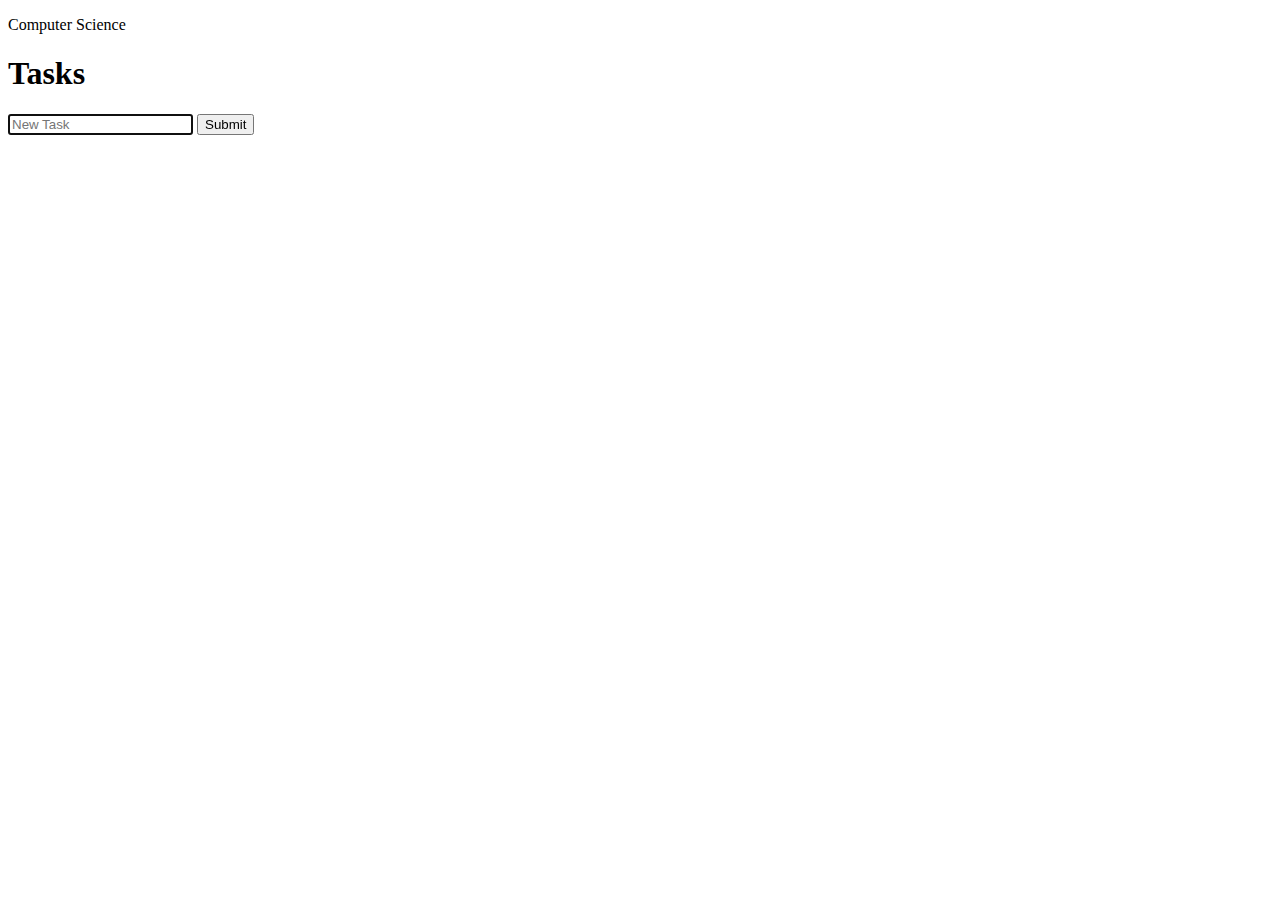
==== TODO_list.html @ 752bc6b6 "Add files via upload" ====
<!DOCTYPE HTML>
<html>
  <head>
    <meta charset="utf-8" />
    <title>DBP</title>
    <style>
      .completed {
        text-decoration: line-through;
      }
    </style>
    <script>
      document.addEventListener('DOMContentLoaded', () => {
        document.querySelector('#new-task').onsubmit = (event) => {
          event.preventDefault();

          const taskInput = document.querySelector('#task');
          const taskText = taskInput.value.trim();

          if (taskText === '') {
            alert('Por favor, introduce una tarea válida.');
            return;
          }

          const cb = document.createElement('input');
          cb.setAttribute('type', 'checkbox');
          const li = document.createElement('li');
          const taskTextSpan = document.createElement('span');
          taskTextSpan.textContent = taskText;

          const deleteButton = document.createElement('button');
          deleteButton.textContent = 'X';
          deleteButton.addEventListener('click', function () {
            li.remove();
          });

          li.appendChild(cb);
          li.appendChild(taskTextSpan);
          li.appendChild(deleteButton);

          cb.addEventListener('change', function () {
            if (this.checked) {
              taskTextSpan.classList.add('completed');
            } else {
              taskTextSpan.classList.remove('completed');
            }
          });

          document.querySelector('#tasks').appendChild(li);

          taskInput.value = '';
        };
      });
    </script>
  </head>
  <body>
    <p>Computer Science</p>
    <h1>Tasks</h1>
    <form id="new-task">
      <input id="task" autocomplete="off" autofocus placeholder="New Task" type="text">
      <input type="submit">
    </form>
    <ol id="tasks"></ol>
  </body>
</html>
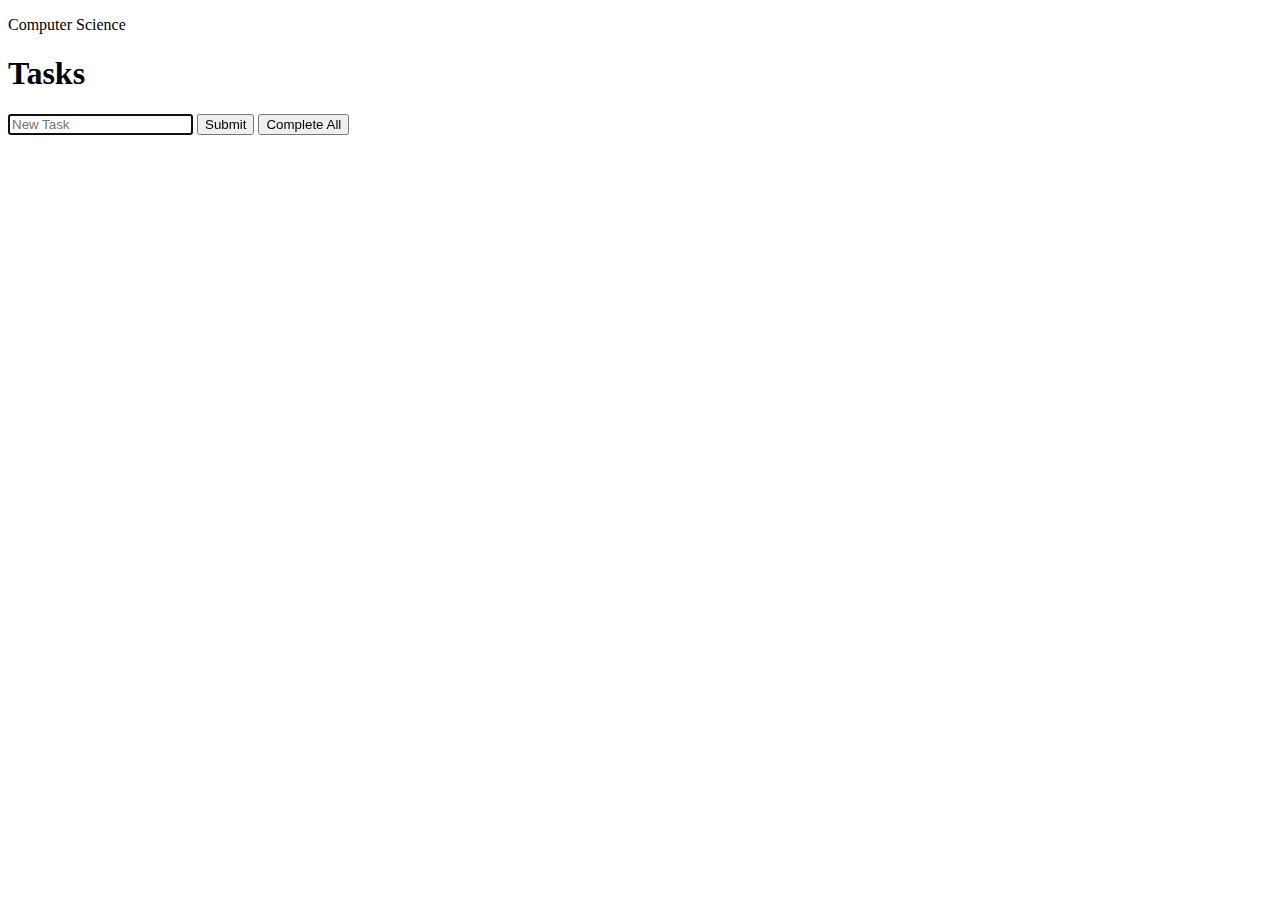
==== commit 12caa88b: "TODO_list.html" ====
--- a/TODO_list.html
+++ b/TODO_list.html
@@ -48,6 +48,18 @@
           document.querySelector('#tasks').appendChild(li);
 
           taskInput.value = '';
+
+          // Agregar listener para el botón 'Complete All'
+          document.querySelector('#complete-all').addEventListener('click', () => {
+            const tasks = document.querySelectorAll('#tasks li');
+            tasks.forEach(task => {
+              const checkbox = task.querySelector('input[type=checkbox]');
+              if (!checkbox.checked) {
+                checkbox.checked = true;
+                task.querySelector('span').classList.add('completed');
+              }
+            });
+          });
         };
       });
     </script>
@@ -58,7 +70,8 @@
     <form id="new-task">
       <input id="task" autocomplete="off" autofocus placeholder="New Task" type="text">
       <input type="submit">
+      <button id="complete-all" type="button">Complete All</button>
     </form>
     <ol id="tasks"></ol>
   </body>
-</html>+</html>
